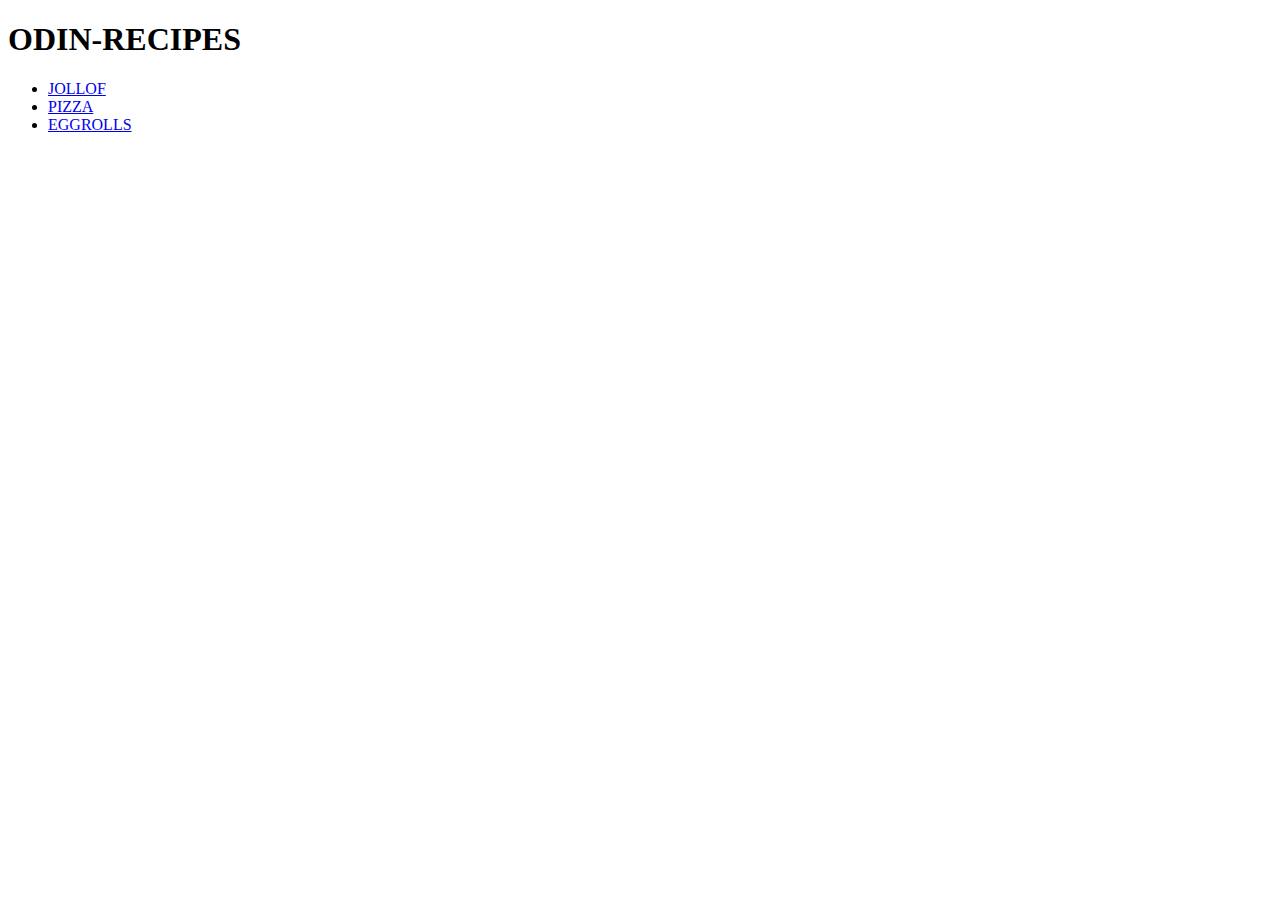
==== index.html @ f8f6f810 "." ====
<!DOCTYPE html>
<html lang="en">
  <head>
    <meta charset="UTF-8" />
    <meta name="viewport" content="width=h1, initial-scale=1.0" />
    <title>Document</title>
  </head>
  <body>
    <h1>ODIN-RECIPES</h1>
    <ul>
      <li><a href="recipes/jollof.html">JOLLOF</a></li>
      <li><a href="recipes/Pizza.html">PIZZA</a></li>
      <li><a href="recipes/Eggrolls.html">EGGROLLS</a></li>
    </ul>
  </body>
</html>
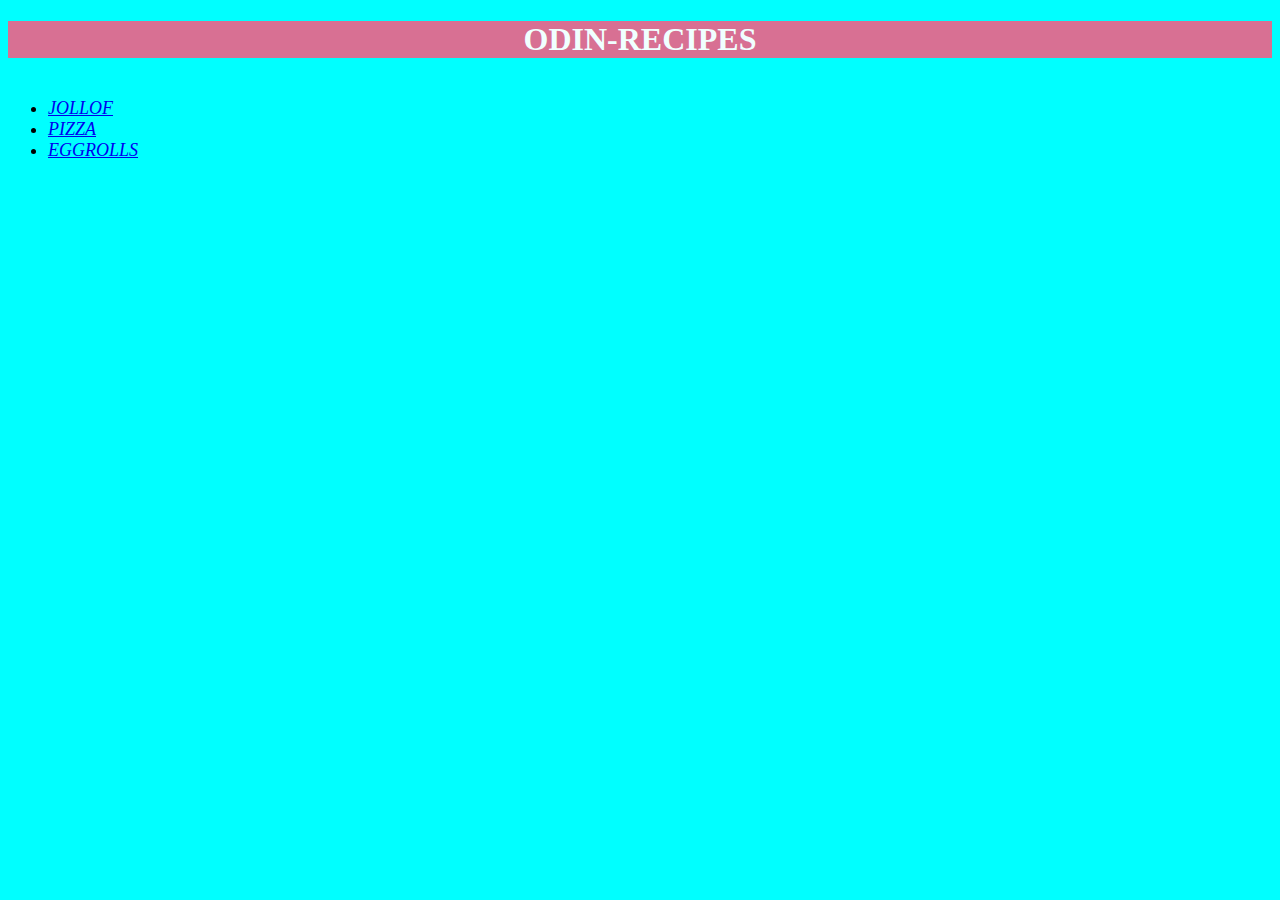
==== commit cf09dc05: "." ====
--- a/index.html
+++ b/index.html
@@ -4,10 +4,11 @@
     <meta charset="UTF-8" />
     <meta name="viewport" content="width=h1, initial-scale=1.0" />
     <title>Document</title>
+    <link rel="stylesheet" href="style.css" />
   </head>
   <body>
-    <h1>ODIN-RECIPES</h1>
-    <ul>
+    <h1 class="main-header">ODIN-RECIPES</h1>
+    <ul class="subheader">
       <li><a href="recipes/jollof.html">JOLLOF</a></li>
       <li><a href="recipes/Pizza.html">PIZZA</a></li>
       <li><a href="recipes/Eggrolls.html">EGGROLLS</a></li>
--- a/style.css
+++ b/style.css
@@ -0,0 +1,17 @@
+body {
+  background-color: aqua;
+  font-family: "Times New Roman", Times, serif;
+}
+.main-header {
+  font-size: xx-large;
+  font-weight: bold;
+  text-align: center;
+  background-color: #d87093;
+  color: rgb(240, 255, 255);
+}
+.subheader {
+  font-style: italic;
+  font-size: large;
+  font-family: "Times New Roman", Times, serif;
+  float: inline-start;
+}
